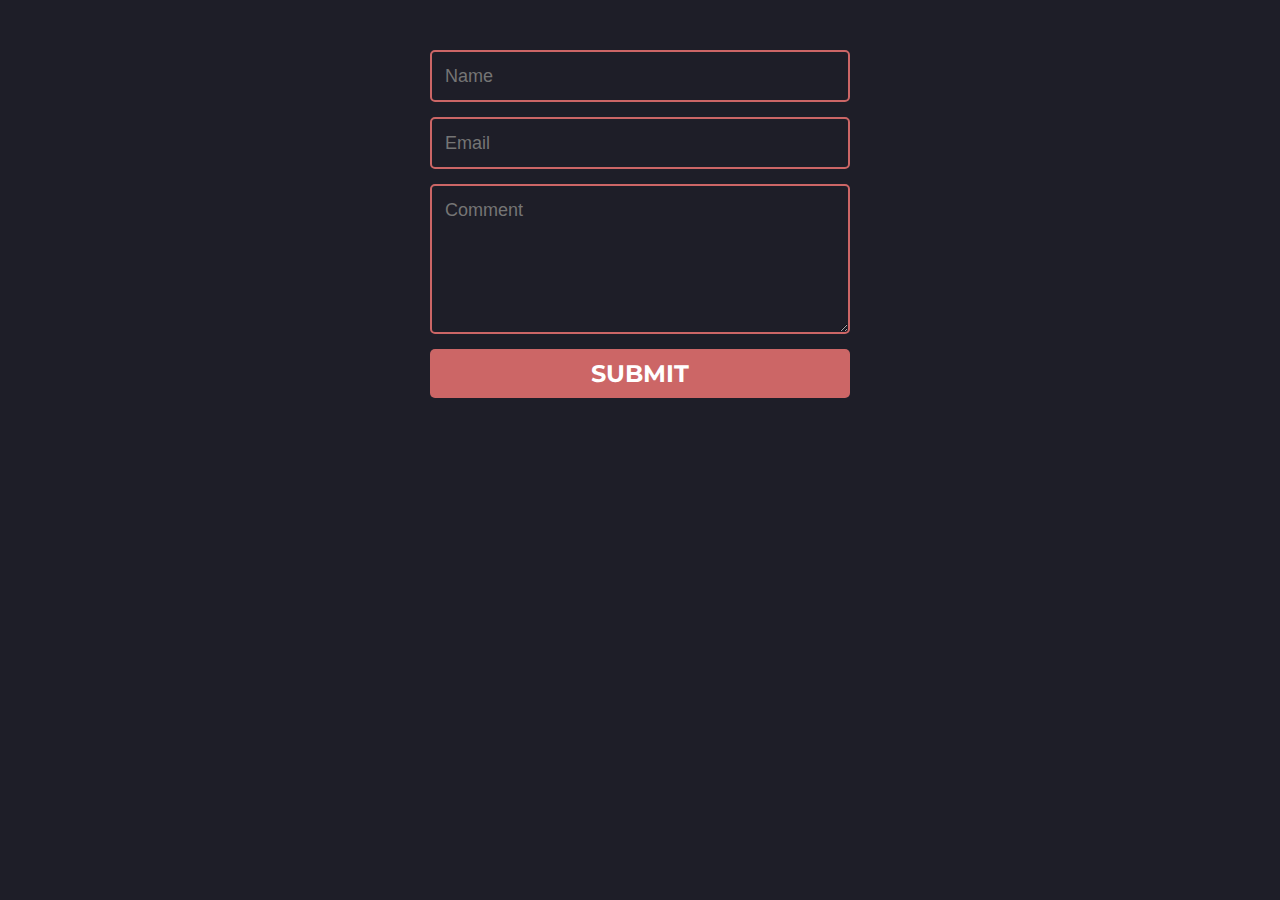
==== feedback.html @ aab22077 "Fix bug" ====
<!DOCTYPE html>
<html lang="en">
<head>
    <meta charset="UTF-8">
    <meta http-equiv="X-UA-Compatible" content="IE=edge">
    <meta name="viewport" content="width=device-width, initial-scale=1.0">
    <title>Document</title>

    <style>
        @import url(https://fonts.googleapis.com/css?family=Montserrat:400,700);

body { background:rgb(30,30,40); }
form { max-width:420px; margin:50px auto; }

.feedback-input {
  color:white;
  font-family: Helvetica, Arial, sans-serif;
  font-weight:500;
  font-size: 18px;
  border-radius: 5px;
  line-height: 22px;
  background-color: transparent;
  border:2px solid #CC6666;
  transition: all 0.3s;
  padding: 13px;
  margin-bottom: 15px;
  width:100%;
  box-sizing: border-box;
  outline:0;
}

.feedback-input:focus { border:2px solid #CC4949; }

textarea {
  height: 150px;
  line-height: 150%;
  resize:vertical;
}

[type="submit"] {
  font-family: 'Montserrat', Arial, Helvetica, sans-serif;
  width: 100%;
  background:#CC6666;
  border-radius:5px;
  border:0;
  cursor:pointer;
  color:white;
  font-size:24px;
  padding-top:10px;
  padding-bottom:10px;
  transition: all 0.3s;
  margin-top:-4px;
  font-weight:700;
}
[type="submit"]:hover { background:#CC4949; }
    </style>
</head>
<body>
    <form>      
        <input name="name" type="text" class="feedback-input" placeholder="Name" />   
        <input name="email" type="text" class="feedback-input" placeholder="Email" />
        <textarea name="text" class="feedback-input" placeholder="Comment"></textarea>  
        <input type="submit" value="SUBMIT"/>
      </form>
</body>

</html>
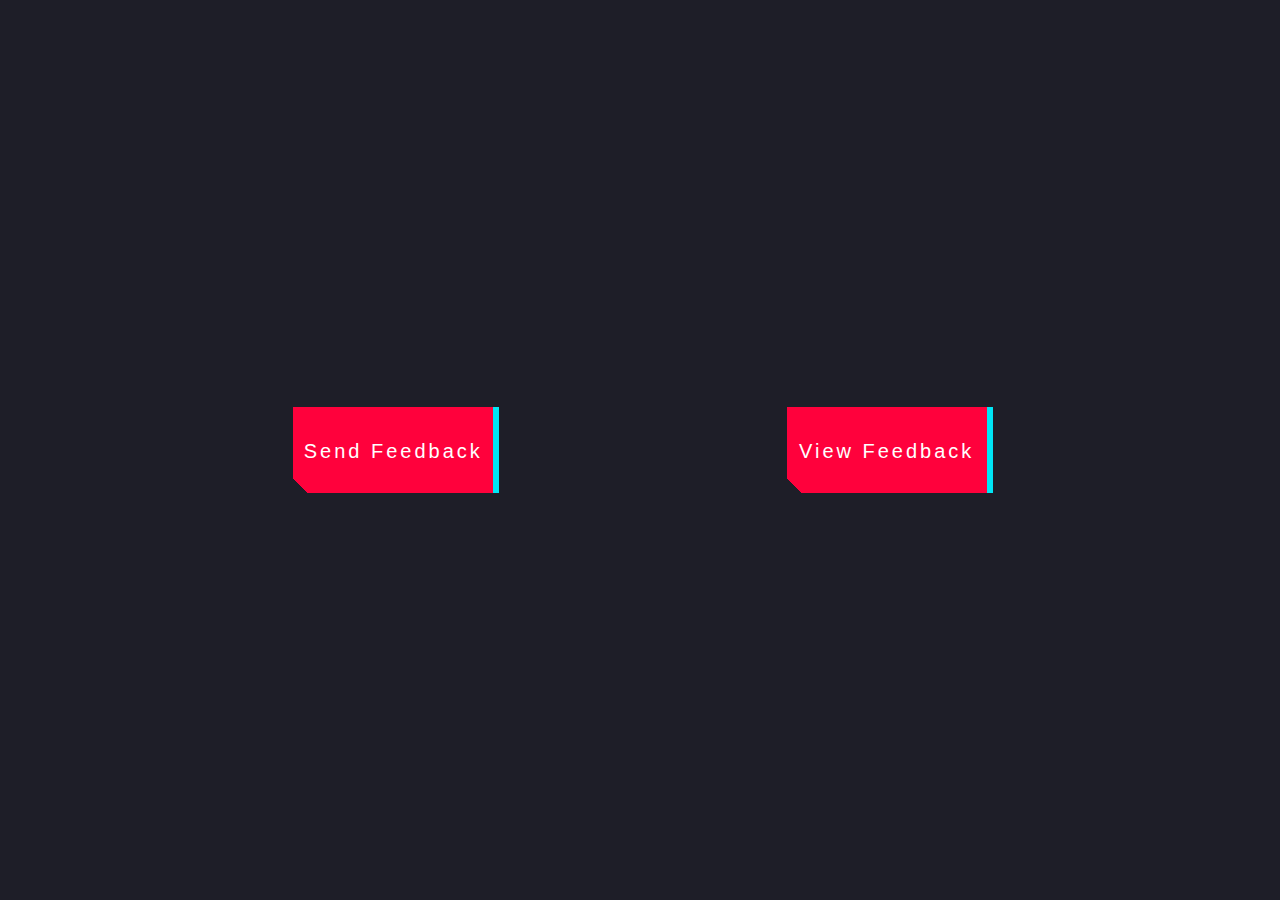
==== commit de1541ac: "Update feedback" ====
--- a/feedback.html
+++ b/feedback.html
@@ -1,67 +1,40 @@
 <!DOCTYPE html>
 <html lang="en">
+
 <head>
-    <meta charset="UTF-8">
-    <meta http-equiv="X-UA-Compatible" content="IE=edge">
-    <meta name="viewport" content="width=device-width, initial-scale=1.0">
-    <title>Document</title>
+  <meta charset="UTF-8">
+  <meta http-equiv="X-UA-Compatible" content="IE=edge">
+  <meta name="viewport" content="width=device-width, initial-scale=1.0">
+  <link rel="stylesheet" href="./assets/css/bootstrap.min.css">
+  <link rel="stylesheet" href="./assets/css/feedback.css">
+  <link rel="icon" href="./assets/img/Raw/iconfeedback.png">
+  <title>Feedback</title>
+</head>
 
-    <style>
-        @import url(https://fonts.googleapis.com/css?family=Montserrat:400,700);
+<body>
 
-body { background:rgb(30,30,40); }
-form { max-width:420px; margin:50px auto; }
-
-.feedback-input {
-  color:white;
-  font-family: Helvetica, Arial, sans-serif;
-  font-weight:500;
-  font-size: 18px;
-  border-radius: 5px;
-  line-height: 22px;
-  background-color: transparent;
-  border:2px solid #CC6666;
-  transition: all 0.3s;
-  padding: 13px;
-  margin-bottom: 15px;
-  width:100%;
-  box-sizing: border-box;
-  outline:0;
-}
-
-.feedback-input:focus { border:2px solid #CC4949; }
-
-textarea {
-  height: 150px;
-  line-height: 150%;
-  resize:vertical;
-}
-
-[type="submit"] {
-  font-family: 'Montserrat', Arial, Helvetica, sans-serif;
-  width: 100%;
-  background:#CC6666;
-  border-radius:5px;
-  border:0;
-  cursor:pointer;
-  color:white;
-  font-size:24px;
-  padding-top:10px;
-  padding-bottom:10px;
-  transition: all 0.3s;
-  margin-top:-4px;
-  font-weight:700;
-}
-[type="submit"]:hover { background:#CC4949; }
-    </style>
-</head>
-<body>
-    <form>      
-        <input name="name" type="text" class="feedback-input" placeholder="Name" />   
-        <input name="email" type="text" class="feedback-input" placeholder="Email" />
-        <textarea name="text" class="feedback-input" placeholder="Comment"></textarea>  
-        <input type="submit" value="SUBMIT"/>
+  <div class="main">
+    <div class="feedback-wrap">
+      <a href="#feedback" class="option1" data-bs-toggle="collapse">Send Feedback</a>
+      <form class="feedback-form collapse" id="feedback">
+        <input name="name" type="text" class="feedback-input" placeholder="Name" required />
+        <input name="email" type="text" class="feedback-input" placeholder="Email" required />
+        <textarea name="text" class="feedback-input" placeholder="Comment" required></textarea>
+        <input type="submit" value="SUBMIT" />
       </form>
+    </div>
+    <div class="history-wrap">
+      <a href="#history" class="option1" data-bs-toggle="collapse">View Feedback</a>
+      <div class="feedback-history collapse" id="history">
+        <h3 class="feedback-history__title">Want to review your feedback ?</h3>
+        <form action="" class="feedback">
+          <input type="text" placeholder="Email" class="feedback-history__input" required>
+          <input type="submit" value="View Feedback History" />
+        </form>
+      </div>
+    </div>
+  </div>
+  <script src="./assets/js/bootstrap.min.js"></script>
 </body>
 
 </html>--- a/assets/css/feedback.css
+++ b/assets/css/feedback.css
@@ -0,0 +1,264 @@
+@import url(https://fonts.googleapis.com/css?family=Montserrat:400,700);
+
+body {
+    background: rgb(30, 30, 40);
+}
+
+.main{
+    height: 100vh;
+    align-items: center;
+    display: flex;
+    justify-content: space-evenly;
+    
+}
+
+.feedback-form {
+    max-width: 420px;
+    margin: 50px 0;
+}
+
+.feedback-input {
+    color: white;
+    font-family: Helvetica, Arial, sans-serif;
+    font-weight: 500;
+    font-size: 18px;
+    border-radius: 5px;
+    line-height: 22px;
+    background-color: transparent;
+    border: 2px solid #CC6666;
+    transition: all 0.3s;
+    padding: 13px;
+    margin-bottom: 15px;
+    width: 100%;
+    box-sizing: border-box;
+    outline: 0;
+}
+
+.feedback-input:focus {
+    border: 2px solid #CC4949;
+}
+
+textarea {
+    height: 150px;
+    line-height: 150%;
+    resize: vertical;
+}
+
+[type="submit"] {
+    font-family: 'Montserrat', Arial, Helvetica, sans-serif;
+    width: 100%;
+    background: #CC6666;
+    border-radius: 5px;
+    border: 0;
+    cursor: pointer;
+    color: white;
+    font-size: 24px;
+    padding-top: 10px;
+    padding-bottom: 10px;
+    transition: all 0.3s;
+    margin-top: -4px;
+    font-weight: 700;
+}
+
+[type="submit"]:hover {
+    background: #CC4949;
+}
+
+.feedback-history {
+    /* From https://css.glass */
+    background: rgba(255, 255, 255, 0.2);
+    border-radius: 16px;
+    box-shadow: 0 4px 30px rgba(0, 0, 0, 0.1);
+    backdrop-filter: blur(5px);
+    -webkit-backdrop-filter: blur(5px);
+    border: 1px solid rgba(255, 255, 255, 0.3);
+    max-width: 420px;
+    margin: 50px 0;
+    display: flex;
+    flex-direction: column;
+}
+
+h3 {
+    text-align: center;
+    color: wheat;
+}
+
+button {
+
+    /* CSS */
+    background-color: #EA4C89;
+    border-radius: 8px;
+    border-style: none;
+    box-sizing: border-box;
+    color: #FFFFFF;
+    cursor: pointer;
+    display: inline-block;
+    font-family: "Haas Grot Text R Web", "Helvetica Neue", Helvetica, Arial, sans-serif;
+    font-size: 14px;
+    font-weight: 500;
+    height: 40px;
+    line-height: 20px;
+    list-style: none;
+    margin: 0;
+    outline: none;
+    padding: 10px 16px;
+    position: relative;
+    text-align: center;
+    text-decoration: none;
+    transition: color 100ms;
+    vertical-align: baseline;
+    user-select: none;
+    -webkit-user-select: none;
+    touch-action: manipulation;
+
+}
+
+
+button:hover,
+button:focus {
+    background-color: #F082AC;
+}
+
+.feedback-history__title {
+    margin-top: 20px;
+}
+
+.feedback-history__input {
+    color: white;
+    font-family: Helvetica, Arial, sans-serif;
+    font-weight: 500;
+    font-size: 18px;
+    border-radius: 5px;
+    line-height: 22px;
+    background-color: transparent;
+    border: 2px solid #CC6666;
+    transition: all 0.3s;
+    padding: 13px;
+    margin-bottom: 15px;
+    width: 100%;
+    box-sizing: border-box;
+    outline: 0;
+    margin: 10px 0 30px;
+}
+
+
+/* CSS */
+.option1,
+.option1:after {
+    width: 150px;
+    height: 76px;
+    line-height: 78px;
+    font-size: 20px;
+    font-family: 'Bebas Neue', sans-serif;
+    background: linear-gradient(45deg, transparent 5%, #FF013C 5%);
+    border: 0;
+    color: #fff;
+    letter-spacing: 3px;
+    box-shadow: 6px 0px 0px #00E6F6;
+    outline: transparent;
+    position: relative;
+    user-select: none;
+    -webkit-user-select: none;
+    touch-action: manipulation;
+    text-decoration: none;
+    text-align: center;
+    display: block;
+}
+
+.option1:after {
+    --slice-0: inset(50% 50% 50% 50%);
+    --slice-1: inset(80% -6px 0 0);
+    --slice-2: inset(50% -6px 30% 0);
+    --slice-3: inset(10% -6px 85% 0);
+    --slice-4: inset(40% -6px 43% 0);
+    --slice-5: inset(80% -6px 5% 0);
+
+    content: 'ALTERNATE TEXT';
+    display: block;
+    position: absolute;
+    top: 0;
+    left: 0;
+    right: 0;
+    bottom: 0;
+    background: linear-gradient(45deg, transparent 3%, #00E6F6 3%, #00E6F6 5%, #FF013C 5%);
+    text-shadow: -3px -3px 0px #F8F005, 3px 3px 0px #00E6F6;
+    clip-path: var(--slice-0);
+}
+
+.option1:hover:after {
+    animation: 1s glitch;
+    animation-timing-function: steps(2, end);
+}
+
+@keyframes glitch {
+    0% {
+        clip-path: var(--slice-1);
+        transform: translate(-20px, -10px);
+    }
+
+    10% {
+        clip-path: var(--slice-3);
+        transform: translate(10px, 10px);
+    }
+
+    20% {
+        clip-path: var(--slice-1);
+        transform: translate(-10px, 10px);
+    }
+
+    30% {
+        clip-path: var(--slice-3);
+        transform: translate(0px, 5px);
+    }
+
+    40% {
+        clip-path: var(--slice-2);
+        transform: translate(-5px, 0px);
+    }
+
+    50% {
+        clip-path: var(--slice-3);
+        transform: translate(5px, 0px);
+    }
+
+    60% {
+        clip-path: var(--slice-4);
+        transform: translate(5px, 10px);
+    }
+
+    70% {
+        clip-path: var(--slice-2);
+        transform: translate(-10px, 10px);
+    }
+
+    80% {
+        clip-path: var(--slice-5);
+        transform: translate(20px, -10px);
+    }
+
+    90% {
+        clip-path: var(--slice-1);
+        transform: translate(-10px, 0px);
+    }
+
+    100% {
+        clip-path: var(--slice-1);
+        transform: translate(0);
+    }
+}
+
+@media (min-width: 768px) {
+
+    .option1,
+    .option1:after {
+        width: 200px;
+        height: 86px;
+        line-height: 88px;
+    }
+}
+
+@media (max-width: 900px){
+    .main{
+        flex-direction: column;
+    }
+}